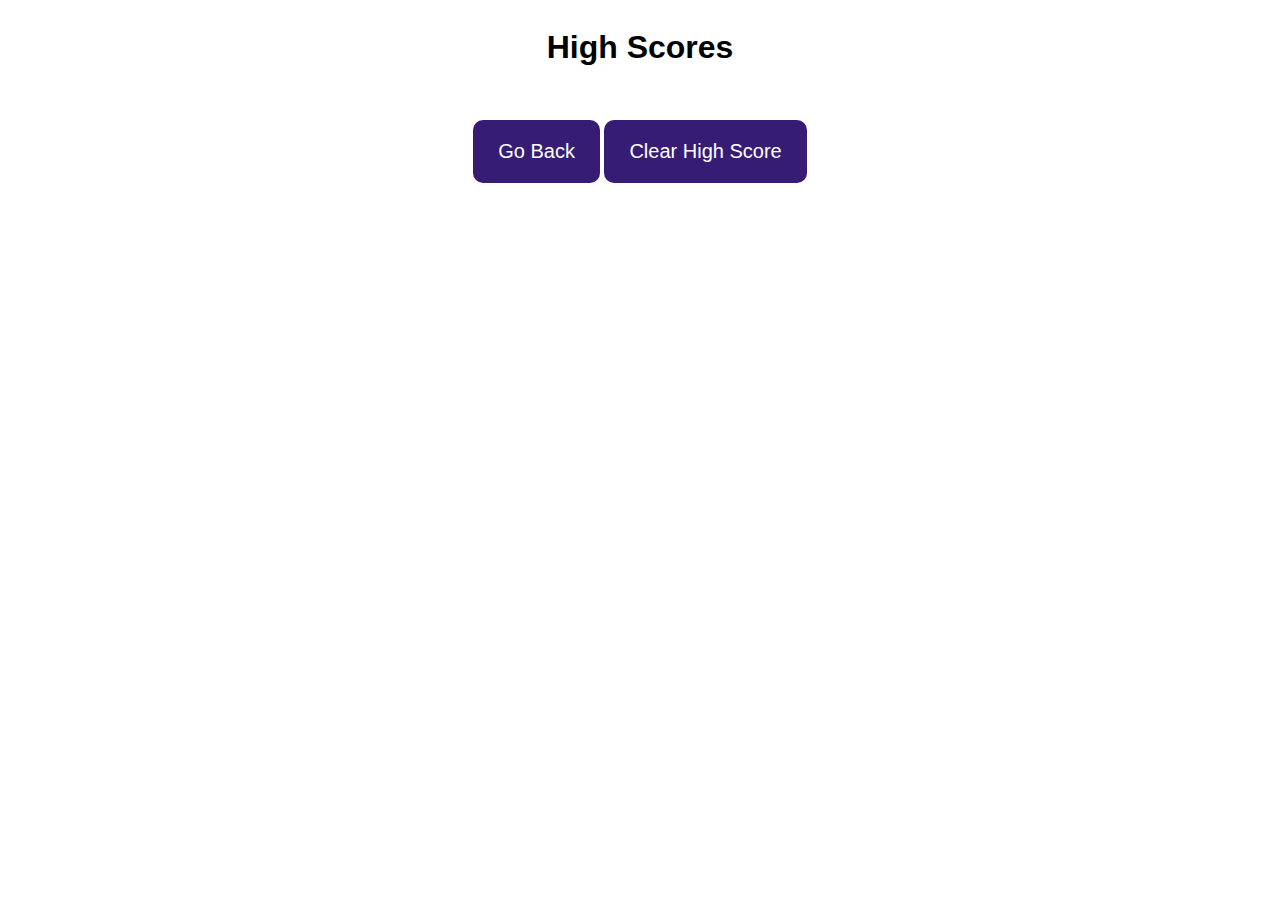
==== highscore.html @ 9a0fef62 "add localStorage to js" ====
<!DOCTYPE html>
<html lang="en">
<head>
    <meta charset="UTF-8">
    <meta http-equiv="X-UA-Compatible" content="IE=edge">
    <meta name="viewport" content="width=device-width, initial-scale=1.0">
    <title>High Scores</title>
    <link rel="stylesheet" href="./assets/css/style.css">
</head>
<body>
    <main>
        <h1>High Scores</h1>
        <ol></ol>
        <div>
            <button>Go Back</button>
            <button>Clear High Score</button>
        </div>
    </main>
</body>
</html>
---- assets/css/style.css ----
*{
    font-family:'Lucida Sans', 'Lucida Sans Regular', 'Lucida Grande', 'Lucida Sans Unicode', Geneva, Verdana, sans-serif;
}
header {
    display: flex;
    width:100%;
    justify-content: space-between;
    font-weight:100;
    font-size: 12px;
}

h2 a {
    text-decoration: none;
    color: #BD60E7;
}

h2 a:hover {
    color: #c89bdd;
}

main {
    display: flex;
    justify-content: center;
    flex-direction: column;
    align-items: center;
    text-align: center;
    max-width: 500px;
    margin: 0px auto;
}

button, li{
    background-color: #361C75;
    color: white;
    border: 20px;
    border-radius: 10px;
    padding: 20px 25px;
    font-size: 20px;
}

ol {
    align-self: flex-start;
    list-style-type: decimal;
}

li {
    margin: 15px;
    text-align: left;
}

li:hover, button:hover{
    background-color: #BD60E7;
}

h3 { 
    border-top: 2px solid #B9B9B9;
    width: 110%;
    text-align: left;
    color: #B9B9B9;
    padding: 10px;
}
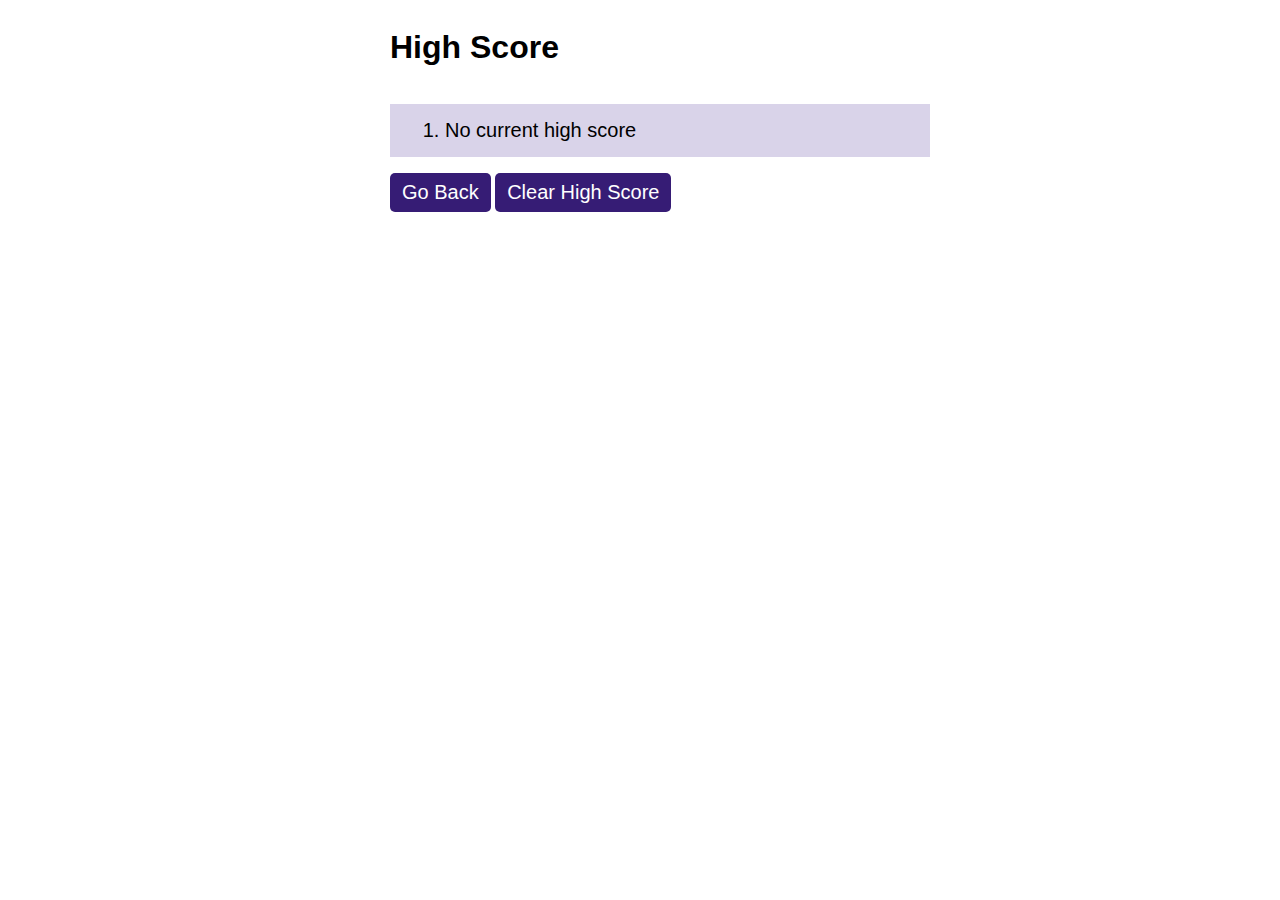
==== commit 9844e412: "cleaning up code" ====
--- a/highscore.html
+++ b/highscore.html
@@ -6,15 +6,18 @@
     <meta name="viewport" content="width=device-width, initial-scale=1.0">
     <title>High Scores</title>
     <link rel="stylesheet" href="./assets/css/style.css">
+    <link rel="stylesheet" href="./assets/css/hsstyle.css">
 </head>
 <body>
     <main>
-        <h1>High Scores</h1>
+        <h1>High Score</h1>
         <ol></ol>
         <div>
-            <button>Go Back</button>
-            <button>Clear High Score</button>
+            <a href="./index.html"><button>Go Back</button></a>
+            <button id="clearbtn">Clear High Score</button>
         </div>
     </main>
+
+    <script src="./assets/js/hsscript.js"></script>
 </body>
 </html>--- a/assets/css/style.css
+++ b/assets/css/style.css
@@ -28,11 +28,11 @@
     margin: 0px auto;
 }
 
-button, li{
+button, li, #submit{
     background-color: #361C75;
     color: white;
     border: 20px;
-    border-radius: 10px;
+    border-radius: 5px;
     padding: 20px 25px;
     font-size: 20px;
 }
@@ -59,4 +59,30 @@
     padding: 10px;
 }
 
+.enterHS {
+    align-items: flex-start;
+}
 
+p{
+    font-size: 20px;
+    margin: 2px;
+}
+
+form {
+    display: flex;
+    font-size: 20px;
+    margin: 7px 0px;
+    justify-content: center;
+    align-items: center;
+}
+#submit {
+    padding: 8px 20px;
+    margin: 6px;
+}
+
+#initial {
+    border: 2px solid #77A3D2;
+    width: 237px;
+    height: 35px;
+    margin: 3px;
+}
--- a/assets/css/hsstyle.css
+++ b/assets/css/hsstyle.css
@@ -0,0 +1,24 @@
+main {
+    align-items: flex-start;
+}
+
+ol {
+    background-color: #D9D3E9;
+    border-radius: 0%;
+    width: 100%;
+    text-align: left;
+}
+
+li {
+    background-color: #D9D3E9;
+    padding: 0px;
+    color: black;
+}
+
+li:hover {
+    background-color: #D9D3E9;
+}
+
+button {
+    padding: 8px 12px;
+}